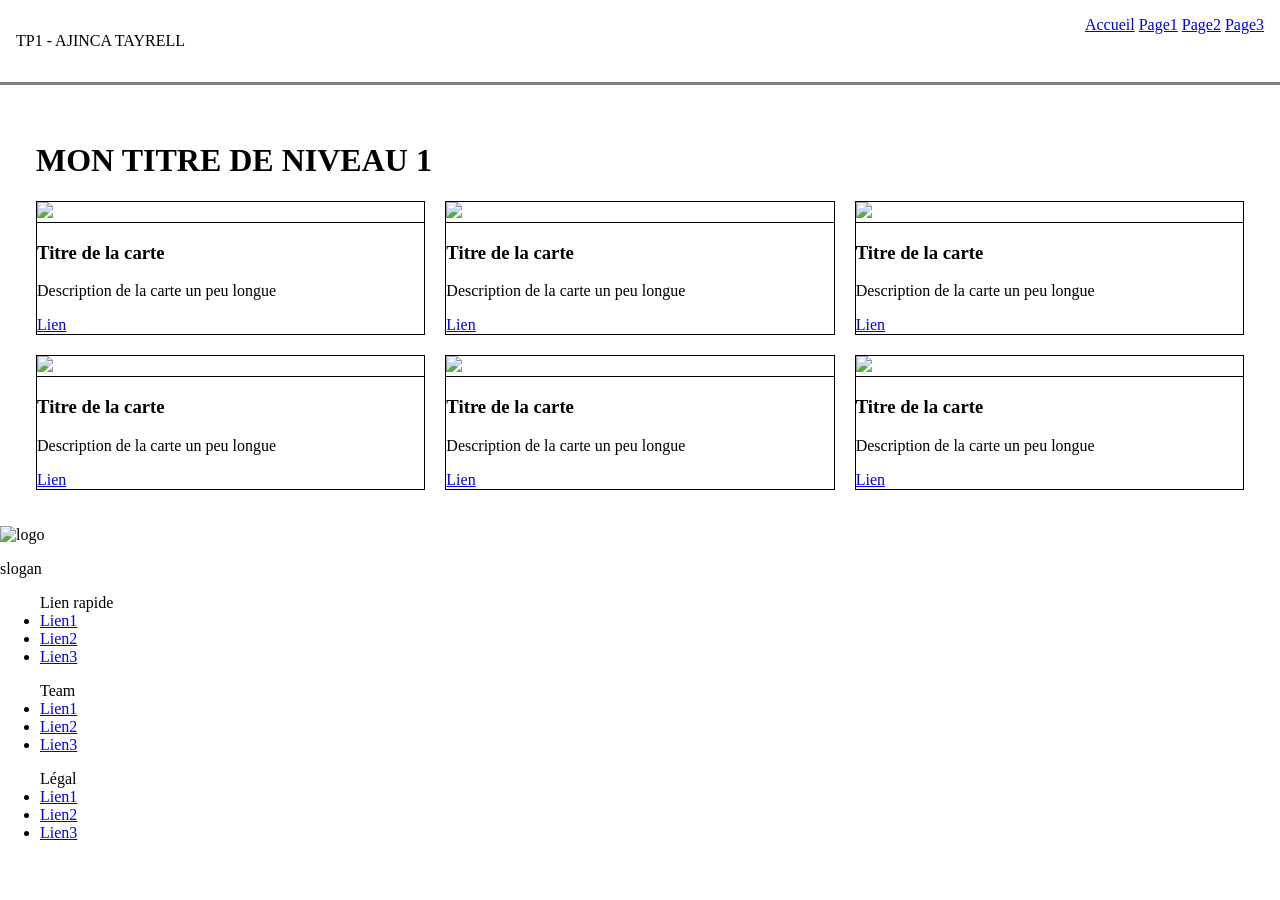
==== htmlindex.html @ 7cdce89f "Add initial HTML structure and CSS styles for the project" ====
<!DOCTYPE html>
<html lang="en">
<head>
    <meta charset="UTF-8">
    <meta name="viewport" content="width=device-width, initial-scale=1.0">
    <link rel="stylesheet" href="styles.css">
    <title>TP1</title>
</head>
<body>
    <header>
        <div class="titreHeader">
            <p> TP1 - AJINCA TAYRELL</p>
        </div>
        <nav> 
            <a href="#" class="active">Accueil</a>
            <a href="#">Page1</a>
            <a href="#">Page2</a>
            <a href="#">Page3</a>
        </nav>
    </header>
    <main>
        <h1> MON TITRE DE NIVEAU 1</h1>
        <div class="contenaire">
            <div class="carte">
                <div class="image">
                    <img src="images/1.jpg" >
                </div>
                <div class="description">
                    <h3> Titre de la carte</h3>
                    <p> Description de la carte un peu longue</p>
                    <a href="#">Lien</a>
                </div>
            </div>
            <div class="carte">
                <div class="image">
                    <img src="images/1.jpg" >
                </div>
                <div class="description">
                    <h3> Titre de la carte</h3>
                    <p> Description de la carte un peu longue</p>
                    <a href="#">Lien</a>
                </div>
            </div>
            <div class="carte">
                <div class="image">
                    <img src="images/1.jpg" >
                </div>
                <div class="description">
                    <h3> Titre de la carte</h3>
                    <p> Description de la carte un peu longue</p>
                    <a href="#">Lien</a>
                </div>
            </div>
            <div class="carte">
                <div class="image">
                    <img src="images/1.jpg" >
                </div>
                <div class="description">
                    <h3> Titre de la carte</h3>
                    <p> Description de la carte un peu longue</p>
                    <a href="#">Lien</a>
                </div>
            </div>
            <div class="carte">
                <div class="image">
                    <img src="images/1.jpg" >
                </div>
                <div class="description">
                    <h3> Titre de la carte</h3>
                    <p> Description de la carte un peu longue</p>
                    <a href="#">Lien</a>
                </div>
            </div>
            <div class="carte">
                <div class="image">
                    <img src="images/1.jpg" >
                </div>
                <div class="description">
                    <h3> Titre de la carte</h3>
                    <p> Description de la carte un peu longue</p>
                    <a href="#">Lien</a>
                </div>
            </div>
        </div>
    </main>

    <footer>
        <div class="logoFooter">
            <img src="images/logo.png" alt="logo">
            <p> slogan</p>
        </div>
        <div class="lienFooter">
            <ul> Lien rapide
                <li><a href="#">Lien1</a></li>
                <li><a href="#">Lien2</a></li>
                <li><a href="#">Lien3</a></li>
            </ul>
            <ul> Team
                <li><a href="#">Lien1</a></li>
                <li><a href="#">Lien2</a></li>
                <li><a href="#">Lien3</a></li>
            </ul>
            <ul>Légal
                <li><a href="#">Lien1</a></li>
                <li><a href="#">Lien2</a></li>
                <li><a href="#">Lien3</a></li>
            </ul>
        </div>
    </footer>
</body>

</html>
---- styles.css ----
header{
    color: black;
    padding: 1em;
    display: flex;
    justify-content: space-between;
    border-bottom: solid;
    border-color: gray;
}

body{
    margin: 0;
    
}
h1{
   display: inline-flex;
}

main{
    justify-content: space-between;
    padding: 1em;
    margin: 20px;
}
.contenaire{
    display: grid;
    grid-template-columns: 1fr 1fr 1fr;
    grid-gap: 20px;
    justify-content: space-between;
}
.carte{
    border: solid;
    border-width: 1px;
    display: grid;
    
}
.description{
    border-top: solid;
    border-width: 1px;
}
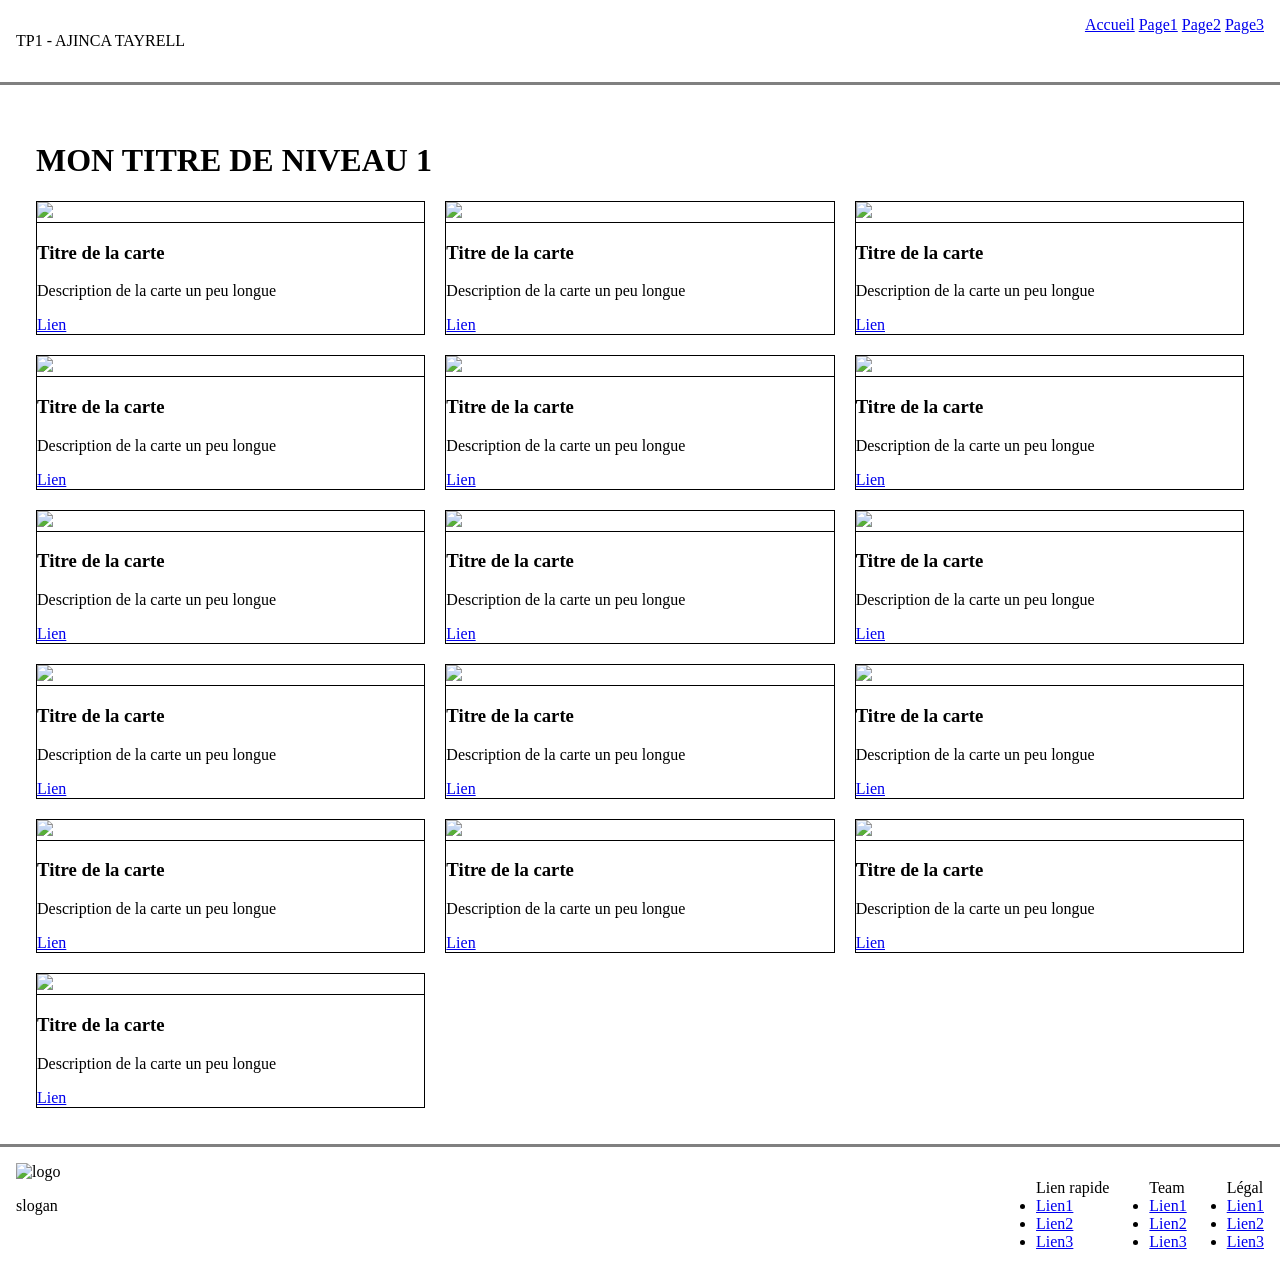
==== commit f26aacb8: "Add multiple card components and enhance CSS for layout and footer" ====
--- a/htmlindex.html
+++ b/htmlindex.html
@@ -21,6 +21,106 @@
     <main>
         <h1> MON TITRE DE NIVEAU 1</h1>
         <div class="contenaire">
+            <div class="carte">
+                <div class="image">
+                    <img src="images/1.jpg" >
+                </div>
+                <div class="description">
+                    <h3> Titre de la carte</h3>
+                    <p> Description de la carte un peu longue</p>
+                    <a href="#">Lien</a>
+                </div>
+            </div>
+            <div class="carte">
+                <div class="image">
+                    <img src="images/1.jpg" >
+                </div>
+                <div class="description">
+                    <h3> Titre de la carte</h3>
+                    <p> Description de la carte un peu longue</p>
+                    <a href="#">Lien</a>
+                </div>
+            </div>
+            <div class="carte">
+                <div class="image">
+                    <img src="images/1.jpg" >
+                </div>
+                <div class="description">
+                    <h3> Titre de la carte</h3>
+                    <p> Description de la carte un peu longue</p>
+                    <a href="#">Lien</a>
+                </div>
+            </div>
+            <div class="carte">
+                <div class="image">
+                    <img src="images/1.jpg" >
+                </div>
+                <div class="description">
+                    <h3> Titre de la carte</h3>
+                    <p> Description de la carte un peu longue</p>
+                    <a href="#">Lien</a>
+                </div>
+            </div>
+            <div class="carte">
+                <div class="image">
+                    <img src="images/1.jpg" >
+                </div>
+                <div class="description">
+                    <h3> Titre de la carte</h3>
+                    <p> Description de la carte un peu longue</p>
+                    <a href="#">Lien</a>
+                </div>
+            </div>
+            <div class="carte">
+                <div class="image">
+                    <img src="images/1.jpg" >
+                </div>
+                <div class="description">
+                    <h3> Titre de la carte</h3>
+                    <p> Description de la carte un peu longue</p>
+                    <a href="#">Lien</a>
+                </div>
+            </div>
+            <div class="carte">
+                <div class="image">
+                    <img src="images/1.jpg" >
+                </div>
+                <div class="description">
+                    <h3> Titre de la carte</h3>
+                    <p> Description de la carte un peu longue</p>
+                    <a href="#">Lien</a>
+                </div>
+            </div>
+            <div class="carte">
+                <div class="image">
+                    <img src="images/1.jpg" >
+                </div>
+                <div class="description">
+                    <h3> Titre de la carte</h3>
+                    <p> Description de la carte un peu longue</p>
+                    <a href="#">Lien</a>
+                </div>
+            </div>
+            <div class="carte">
+                <div class="image">
+                    <img src="images/1.jpg" >
+                </div>
+                <div class="description">
+                    <h3> Titre de la carte</h3>
+                    <p> Description de la carte un peu longue</p>
+                    <a href="#">Lien</a>
+                </div>
+            </div>
+            <div class="carte">
+                <div class="image">
+                    <img src="images/1.jpg" >
+                </div>
+                <div class="description">
+                    <h3> Titre de la carte</h3>
+                    <p> Description de la carte un peu longue</p>
+                    <a href="#">Lien</a>
+                </div>
+            </div>
             <div class="carte">
                 <div class="image">
                     <img src="images/1.jpg" >
--- a/styles.css
+++ b/styles.css
@@ -1,3 +1,12 @@
+html{
+    height: 100%;
+}
+body{
+    min-height: 100%;
+    margin: 0;
+    padding: 0;
+    
+}
 header{
     color: black;
     padding: 1em;
@@ -7,10 +16,6 @@
     border-color: gray;
 }
 
-body{
-    margin: 0;
-    
-}
 h1{
    display: inline-flex;
 }
@@ -36,7 +41,41 @@
     border-top: solid;
     border-width: 1px;
 }
+footer{
+    display: flex;
+    justify-content: space-between;
+    padding: 1em;
+    border-top: solid;
+    border-color: gray; 
+    bottom: 0; 
+    left: 0; 
+    right: 0;
+}
+.lienFooter{
+    display: inline-flex;
+}
+
+@media screen and (max-width: 800px){
+    .contenaire{
+        grid-template-columns: 1fr;
+    }
+    .carte{
+        display: grid;
+        grid-template-columns: 1fr;
+    }
+    footer{
+        display: inline-block;
+        justify-content: safe;
+        
+    }
+    
+
+    
+    
+}
 
 
 
 
+
+
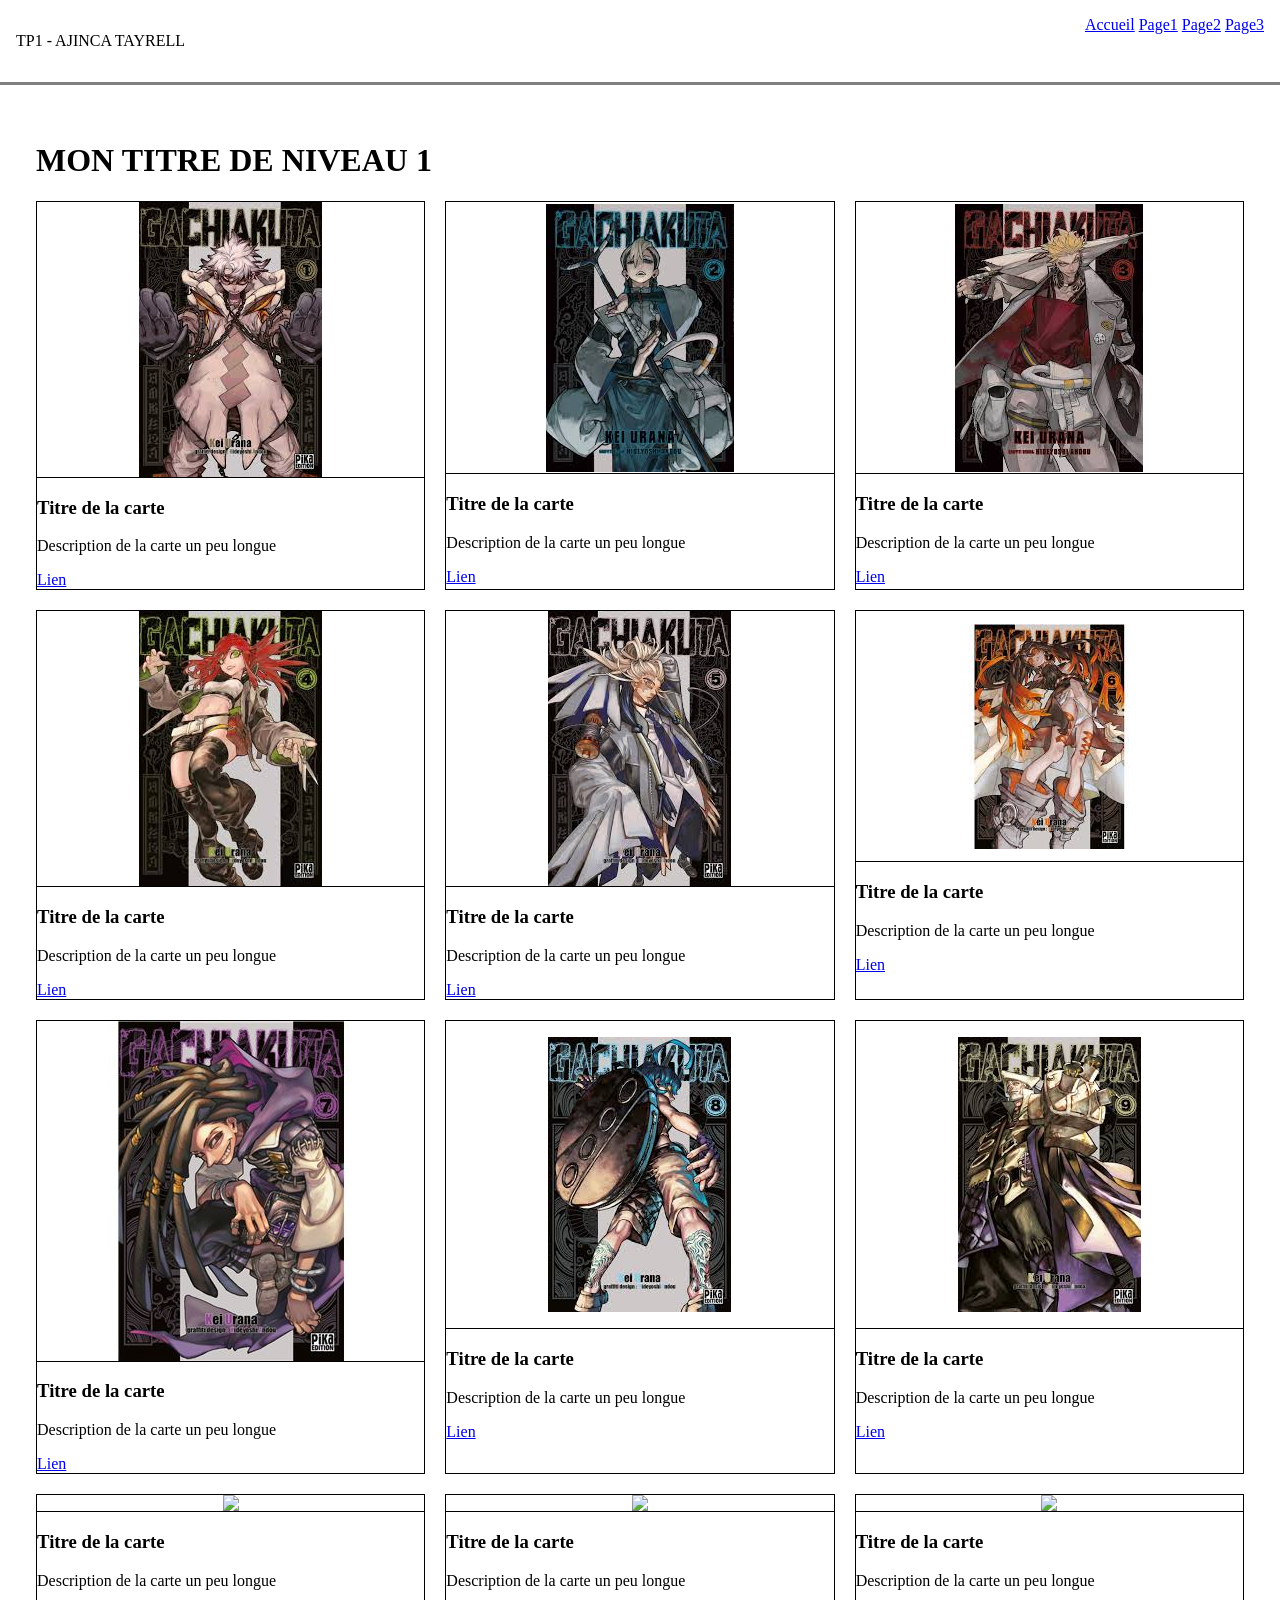
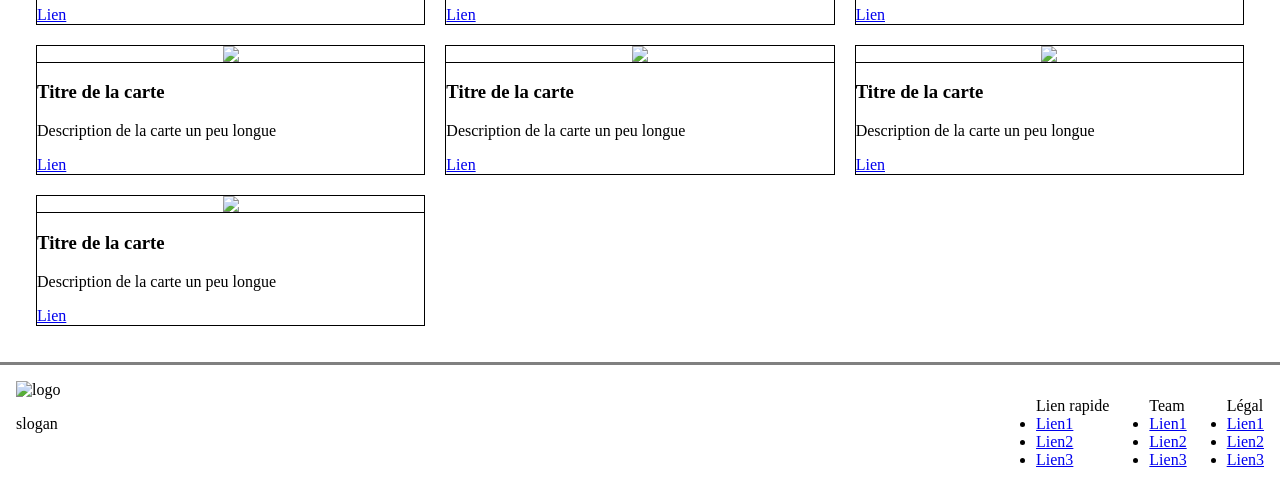
==== commit 4d127fed: "ajout d'image pour le site" ====
--- a/htmlindex.html
+++ b/htmlindex.html
@@ -3,7 +3,7 @@
 <head>
     <meta charset="UTF-8">
     <meta name="viewport" content="width=device-width, initial-scale=1.0">
-    <link rel="stylesheet" href="styles.css">
+    <link rel="stylesheet" href="/html/css/styles.css">
     <title>TP1</title>
 </head>
 <body>
@@ -23,87 +23,87 @@
         <div class="contenaire">
             <div class="carte">
                 <div class="image">
-                    <img src="images/1.jpg" >
-                </div>
-                <div class="description">
-                    <h3> Titre de la carte</h3>
-                    <p> Description de la carte un peu longue</p>
-                    <a href="#">Lien</a>
-                </div>
-            </div>
-            <div class="carte">
-                <div class="image">
-                    <img src="images/1.jpg" >
-                </div>
-                <div class="description">
-                    <h3> Titre de la carte</h3>
-                    <p> Description de la carte un peu longue</p>
-                    <a href="#">Lien</a>
-                </div>
-            </div>
-            <div class="carte">
-                <div class="image">
-                    <img src="images/1.jpg" >
-                </div>
-                <div class="description">
-                    <h3> Titre de la carte</h3>
-                    <p> Description de la carte un peu longue</p>
-                    <a href="#">Lien</a>
-                </div>
-            </div>
-            <div class="carte">
-                <div class="image">
-                    <img src="images/1.jpg" >
-                </div>
-                <div class="description">
-                    <h3> Titre de la carte</h3>
-                    <p> Description de la carte un peu longue</p>
-                    <a href="#">Lien</a>
-                </div>
-            </div>
-            <div class="carte">
-                <div class="image">
-                    <img src="images/1.jpg" >
-                </div>
-                <div class="description">
-                    <h3> Titre de la carte</h3>
-                    <p> Description de la carte un peu longue</p>
-                    <a href="#">Lien</a>
-                </div>
-            </div>
-            <div class="carte">
-                <div class="image">
-                    <img src="images/1.jpg" >
-                </div>
-                <div class="description">
-                    <h3> Titre de la carte</h3>
-                    <p> Description de la carte un peu longue</p>
-                    <a href="#">Lien</a>
-                </div>
-            </div>
-            <div class="carte">
-                <div class="image">
-                    <img src="images/1.jpg" >
-                </div>
-                <div class="description">
-                    <h3> Titre de la carte</h3>
-                    <p> Description de la carte un peu longue</p>
-                    <a href="#">Lien</a>
-                </div>
-            </div>
-            <div class="carte">
-                <div class="image">
-                    <img src="images/1.jpg" >
-                </div>
-                <div class="description">
-                    <h3> Titre de la carte</h3>
-                    <p> Description de la carte un peu longue</p>
-                    <a href="#">Lien</a>
-                </div>
-            </div>
-            <div class="carte">
-                <div class="image">
-                    <img src="images/1.jpg" >
+                    <img src="html/assets/tome1.jpeg" >
+                </div>
+                <div class="description">
+                    <h3> Titre de la carte</h3>
+                    <p> Description de la carte un peu longue</p>
+                    <a href="#">Lien</a>
+                </div>
+            </div>
+            <div class="carte">
+                <div class="image">
+                    <img src="html/assets/tome2.jpeg" >
+                </div>
+                <div class="description">
+                    <h3> Titre de la carte</h3>
+                    <p> Description de la carte un peu longue</p>
+                    <a href="#">Lien</a>
+                </div>
+            </div>
+            <div class="carte">
+                <div class="image">
+                    <img src="html/assets/tome3.jpeg" >
+                </div>
+                <div class="description">
+                    <h3> Titre de la carte</h3>
+                    <p> Description de la carte un peu longue</p>
+                    <a href="#">Lien</a>
+                </div>
+            </div>
+            <div class="carte">
+                <div class="image">
+                    <img src="html/assets/tome4.jpeg" >
+                </div>
+                <div class="description">
+                    <h3> Titre de la carte</h3>
+                    <p> Description de la carte un peu longue</p>
+                    <a href="#">Lien</a>
+                </div>
+            </div>
+            <div class="carte">
+                <div class="image">
+                    <img src="html/assets/tome5.jpeg" >
+                </div>
+                <div class="description">
+                    <h3> Titre de la carte</h3>
+                    <p> Description de la carte un peu longue</p>
+                    <a href="#">Lien</a>
+                </div>
+            </div>
+            <div class="carte">
+                <div class="image">
+                    <img src="html/assets/tome6.jpeg" >
+                </div>
+                <div class="description">
+                    <h3> Titre de la carte</h3>
+                    <p> Description de la carte un peu longue</p>
+                    <a href="#">Lien</a>
+                </div>
+            </div>
+            <div class="carte">
+                <div class="image">
+                    <img src="html/assets/Gachiakuta-T07.jpg" >
+                </div>
+                <div class="description">
+                    <h3> Titre de la carte</h3>
+                    <p> Description de la carte un peu longue</p>
+                    <a href="#">Lien</a>
+                </div>
+            </div>
+            <div class="carte">
+                <div class="image">
+                    <img src="html/assets/tome8.jpeg" >
+                </div>
+                <div class="description">
+                    <h3> Titre de la carte</h3>
+                    <p> Description de la carte un peu longue</p>
+                    <a href="#">Lien</a>
+                </div>
+            </div>
+            <div class="carte">
+                <div class="image">
+                    <img src="html/assets/tome9.jpeg">
                 </div>
                 <div class="description">
                     <h3> Titre de la carte</h3>
--- a/html/css/styles.css
+++ b/html/css/styles.css
@@ -0,0 +1,87 @@
+html{
+    height: 100%;
+}
+body{
+    min-height: 100%;
+    margin: 0;
+    padding: 0;
+    
+}
+header{
+    color: black;
+    padding: 1em;
+    display: flex;
+    justify-content: space-between;
+    border-bottom: solid;
+    border-color: gray;
+}
+
+.image {
+    display: flex;
+    justify-content: center;
+    align-items: center;
+}
+
+h1{
+   display: inline-flex;
+}
+
+main{
+    justify-content: space-between;
+    padding: 1em;
+    margin: 20px;
+}
+.contenaire{
+    display: grid;
+    grid-template-columns: 1fr 1fr 1fr;
+    grid-gap: 20px;
+    justify-content: space-between;
+}
+.carte{
+    border: solid;
+    border-width: 1px;
+    display: grid;
+    
+}
+.description{
+    border-top: solid;
+    border-width: 1px;
+}
+footer{
+    display: flex;
+    justify-content: space-between;
+    padding: 1em;
+    border-top: solid;
+    border-color: gray; 
+    bottom: 0; 
+    left: 0; 
+    right: 0;
+}
+.lienFooter{
+    display: inline-flex;
+}
+
+@media screen and (max-width: 800px){
+    .contenaire{
+        grid-template-columns: 1fr;
+    }
+    .carte{
+        display: grid;
+        grid-template-columns: 1fr;
+    }
+    footer{
+        display: inline-block;
+        justify-content: center;
+        
+    }
+    
+
+    
+    
+}
+
+
+
+
+
+
